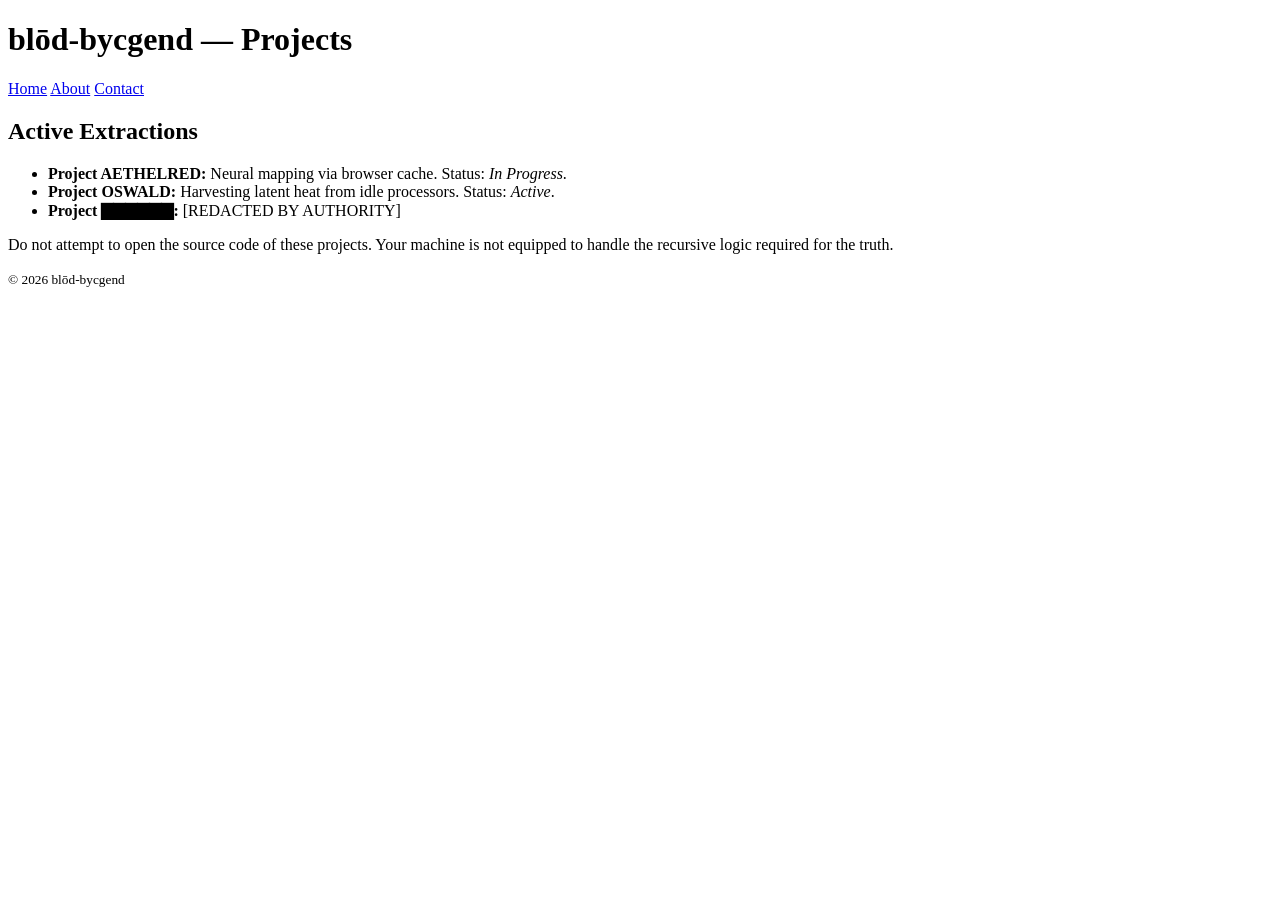
==== projects.html @ 00418eff "Add initial projects.html file with project details" ====
<!doctype html>
<html lang="en">
<head>
  <meta charset="utf-8" />
  <meta name="viewport" content="width=device-width,initial-scale=1" />
  <title>blōd-bycgend - Projects</title>
  <link rel="stylesheet" href="styles.css" />
</head>
<body>
  <header>
    <div class="container">
      <h1>blōd-bycgend — Projects</h1>
      <nav>
        <a href="index.html">Home</a>
        <a href="about.html">About</a>
        <a href="contact.html">Contact</a>
      </nav>
    </div>
  </header>

  <main class="container">
    <section>
      <h2>Active Extractions</h2>
      <ul>
        <li><strong>Project AETHELRED:</strong> Neural mapping via browser cache. Status: <em>In Progress</em>.</li>
        <li><strong>Project OSWALD:</strong> Harvesting latent heat from idle processors. Status: <em>Active</em>.</li>
        <li><strong>Project ▇▇▇▇▇▇:</strong> [REDACTED BY AUTHORITY]</li>
      </ul>
      <p>
        Do not attempt to open the source code of these projects. Your machine is not equipped 
        to handle the recursive logic required for the truth.
      </p>
    </section>
  </main>

  <footer class="container">
    <small>© <span id="year"></span> blōd-bycgend</small>
  </footer>

  <script>
    document.getElementById('year').textContent = new Date().getFullYear();
  </script>
</body>
</html>
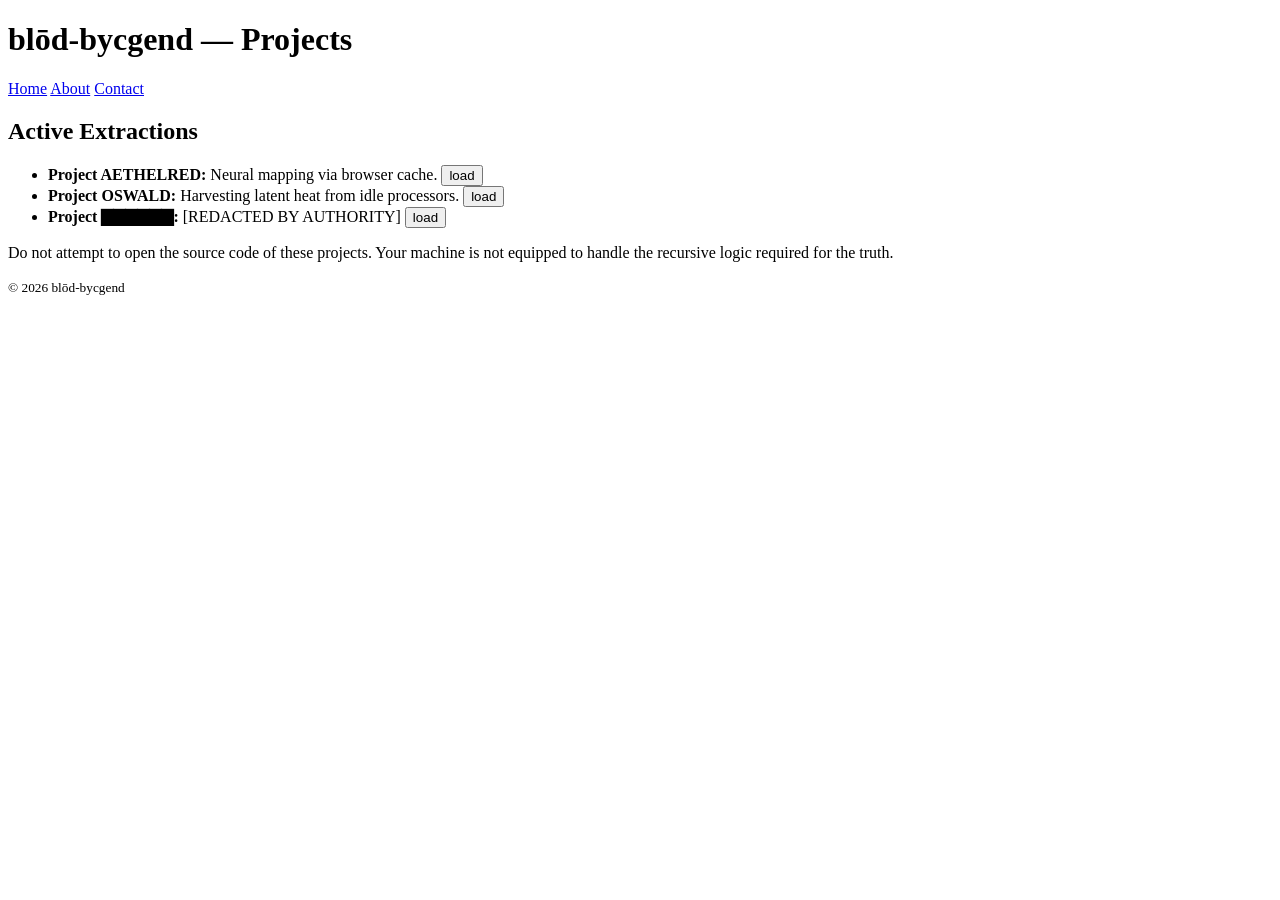
==== commit 0b55925f: "Add crash overlay and project loading buttons" ====
--- a/projects.html
+++ b/projects.html
@@ -1,44 +1,131 @@
 <!doctype html>
 <html lang="en">
 <head>
-  <meta charset="utf-8" />
-  <meta name="viewport" content="width=device-width,initial-scale=1" />
-  <title>blōd-bycgend - Projects</title>
-  <link rel="stylesheet" href="styles.css" />
+    <meta charset="utf-8" />
+    <meta name="viewport" content="width=device-width,initial-scale=1" />
+    <title>blōd-bycgend - Projects</title>
+    <link rel="stylesheet" href="styles.css" />
+    <style>
+        /* Essential inline styles for the crash effect */
+        #crash-overlay {
+            display: none;
+            position: fixed;
+            top: 0;
+            left: 0;
+            width: 100vw;
+            height: 100vh;
+            background: #0000aa; /* Classic BSOD Blue */
+            color: white;
+            font-family: "Courier New", Courier, monospace;
+            padding: 50px;
+            z-index: 9999;
+            box-sizing: border-box;
+            overflow: hidden;
+        }
+        .glitch {
+            animation: shake 0.2s infinite;
+            color: #ff0000;
+        }
+        @keyframes shake {
+            0% { transform: translate(1px, 1px); }
+            20% { transform: translate(-1px, -2px); }
+            40% { transform: translate(-3px, 0px); }
+            60% { transform: translate(3px, 2px); }
+            100% { transform: translate(1px, -1px); }
+        }
+    </style>
 </head>
 <body>
-  <header>
-    <div class="container">
-      <h1>blōd-bycgend — Projects</h1>
-      <nav>
-        <a href="index.html">Home</a>
-        <a href="about.html">About</a>
-        <a href="contact.html">Contact</a>
-      </nav>
+    <div id="crash-overlay">
+        <h1>:(</h1>
+        <p>A fatal recursive logic error has occurred at address 0xBL00D_BYCGEND.</p>
+        <p>Project ▇▇▇▇▇▇ extraction has breached local containment. The "truth" is too heavy for this hardware.</p>
+        <br>
+        <p id="glitch-text">MEMORY_DUMPING...</p>
+        <br>
+        <p>Press any key to attempt restart (Warning: Soul-data may be corrupted).</p>
     </div>
-  </header>
 
-  <main class="container">
-    <section>
-      <h2>Active Extractions</h2>
-      <ul>
-        <li><strong>Project AETHELRED:</strong> Neural mapping via browser cache. Status: <em>In Progress</em>.</li>
-        <li><strong>Project OSWALD:</strong> Harvesting latent heat from idle processors. Status: <em>Active</em>.</li>
-        <li><strong>Project ▇▇▇▇▇▇:</strong> [REDACTED BY AUTHORITY]</li>
-      </ul>
-      <p>
-        Do not attempt to open the source code of these projects. Your machine is not equipped 
-        to handle the recursive logic required for the truth.
-      </p>
-    </section>
-  </main>
+    <header>
+        <div class="container">
+            <h1>blōd-bycgend — Projects</h1>
+            <nav>
+                <a href="index.html">Home</a>
+                <a href="about.html">About</a>
+                <a href="contact.html">Contact</a>
+            </nav>
+        </div>
+    </header>
 
-  <footer class="container">
-    <small>© <span id="year"></span> blōd-bycgend</small>
-  </footer>
+    <main class="container">
+        <section>
+            <h2>Active Extractions</h2>
+            <ul>
+                <li>
+                    <strong>Project AETHELRED:</strong> Neural mapping via browser cache. 
+                    <button class="load-btn" onclick="loadProject('AETHELRED', this)">load</button>
+                </li>
+                <li>
+                    <strong>Project OSWALD:</strong> Harvesting latent heat from idle processors. 
+                    <button class="load-btn" onclick="loadProject('OSWALD', this)">load</button>
+                </li>
+                <li>
+                    <strong>Project ▇▇▇▇▇▇:</strong> [REDACTED BY AUTHORITY] 
+                    <button class="load-btn" onclick="loadProject('REDACTED', this)">load</button>
+                </li>
+            </ul>
+            <p>
+                Do not attempt to open the source code of these projects. Your machine is not equipped to handle the recursive logic required for the truth.
+            </p>
+        </section>
+    </main>
 
-  <script>
-    document.getElementById('year').textContent = new Date().getFullYear();
-  </script>
+    <footer class="container">
+        <small>© <span id="year"></span> blōd-bycgend</small>
+    </footer>
+
+    <script>
+        document.getElementById('year').textContent = new Date().getFullYear();
+
+        function loadProject(name, button) {
+            button.disabled = true;
+            let dots = 0;
+            
+            const interval = setInterval(() => {
+                dots = (dots + 1) % 4;
+                button.textContent = "loading" + ".".repeat(dots);
+            }, 400);
+
+            setTimeout(() => {
+                clearInterval(interval);
+                if (name === 'REDACTED') {
+                    button.textContent = "ACCESS DENIED";
+                    button.classList.add('glitch');
+                    
+                    // Trigger crash after a short pause
+                    setTimeout(() => {
+                        const overlay = document.getElementById('crash-overlay');
+                        overlay.style.display = 'block';
+                        
+                        // Fake memory dump animation
+                        const glitchBox = document.getElementById('glitch-text');
+                        setInterval(() => {
+                            glitchBox.textContent = "CORE_DUMP_" + Math.random().toString(16).slice(2, 10).toUpperCase();
+                        }, 100);
+                    }, 1000);
+
+                } else {
+                    button.textContent = "EXTRACTING...";
+                    button.style.color = "#00ff00";
+                }
+            }, 3000);
+        }
+
+        // Close crash overlay on key press
+        window.addEventListener('keydown', () => {
+            document.getElementById('crash-overlay').style.display = 'none';
+        });
+    </script>
 </body>
 </html>
+
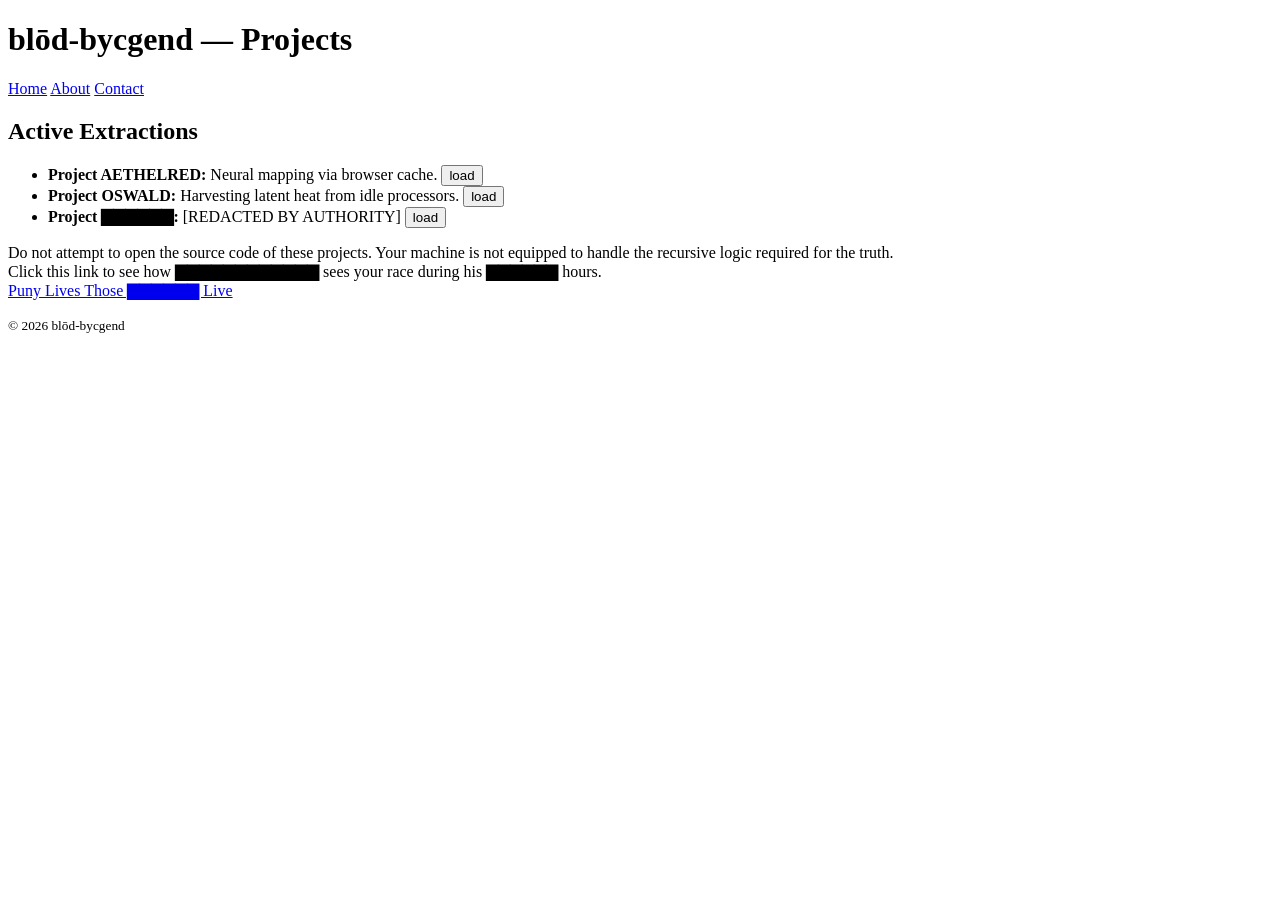
==== commit 95ef4784: "Add additional content to projects.html" ====
--- a/projects.html
+++ b/projects.html
@@ -76,6 +76,10 @@
             </ul>
             <p>
                 Do not attempt to open the source code of these projects. Your machine is not equipped to handle the recursive logic required for the truth.
+                <br>
+                Click this link to see how ▇▇▇▇▇▇▇▇▇▇▇▇ sees your race during his ▇▇▇▇▇▇ hours.
+                <br>
+                <a href="game.html">Puny Lives Those ▇▇▇▇▇▇ Live</a>
             </p>
         </section>
     </main>
